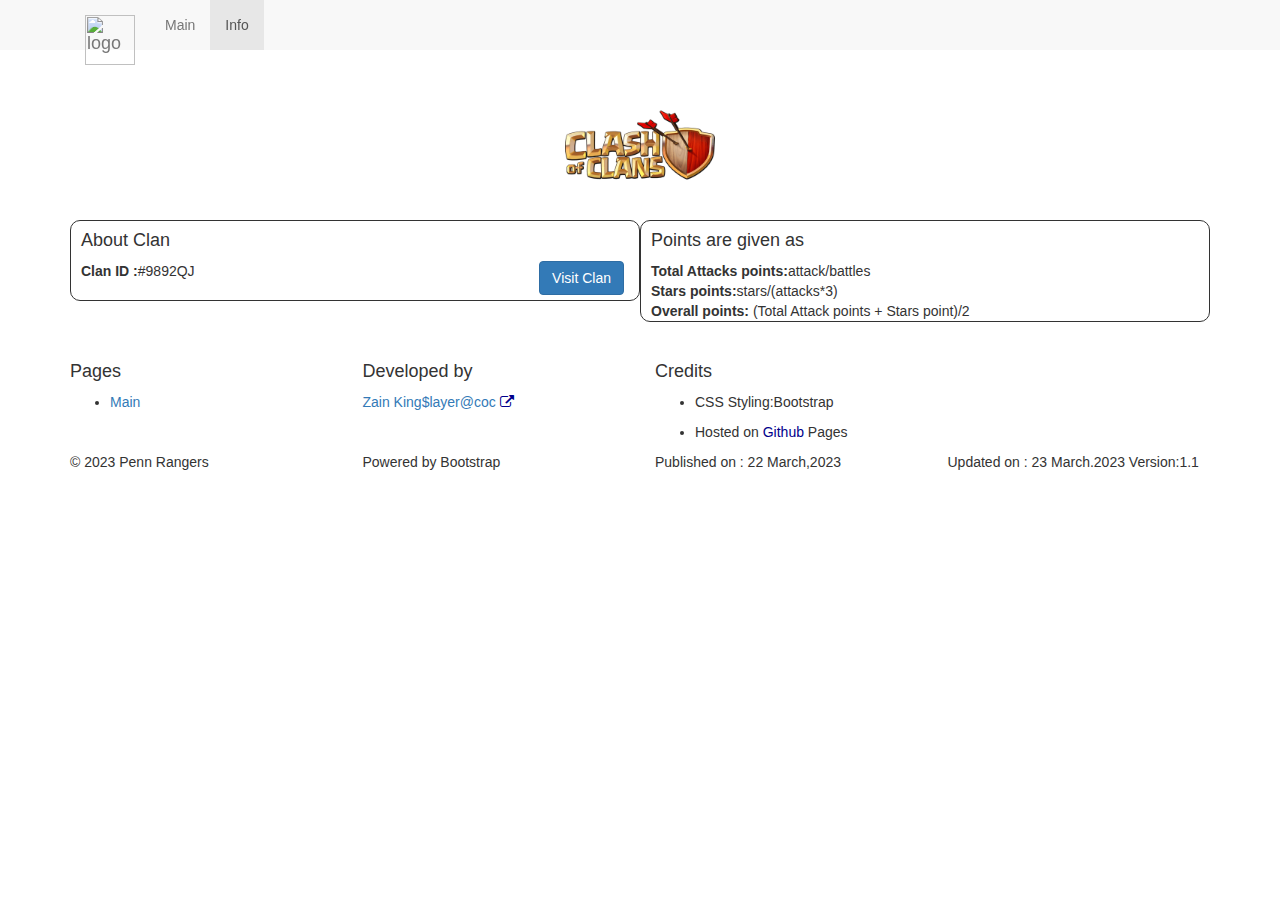
==== info.html @ e57b0d37 "Create info.html" ====
<html>
<head>
    <!-- Google tag (gtag.js) -->
    <title>Penn Rangers CWL</title>
    <link rel="icon" type="image/x-icon" href="ticon.png">
    <meta charset="utf-8">
    <meta name="viewport" content="width=device-width,initial-scale=1">

    <link rel="stylesheet" href="https://maxcdn.bootstrapcdn.com/bootstrap/3.4.0/css/bootstrap.min.css">
    <link rel="stylesheet" href="style.css">
    <link rel="stylesheet" href="https://cdnjs.cloudflare.com/ajax/libs/animate.css/3.7.2/animate.min.css"> 
     
    <!-- jQuery library -->
    <script src="https://ajax.googleapis.com/ajax/libs/jquery/3.4.1/jquery.min.js"></script>
    <link href="https://stackpath.bootstrapcdn.com/font-awesome/4.7.0/css/font-awesome.min.css" rel="stylesheet" integrity="sha384-wvfXpqpZZVQGK6TAh5PVlGOfQNHSoD2xbE+QkPxCAFlNEevoEH3Sl0sibVcOQVnN" crossorigin="anonymous">
    <link rel="stylesheet" href="https://fonts.googleapis.com/css?family=Audiowide|Sofia|Trirong">

</head>
<body>

<nav class="navbar navbar-fixed-top">
    <div class="navbar-default" id="navbar"><!-- navbar start-->
        <div class="container"><!-- container start-->
            <div class="navbar-header">
                <a class="navbar-brand home" href="index.html">
                    <img src="images/logo.png" alt="logo" class="hidden-xs" style="width:50px; height: 50px;"><!-- LOGO-->
                    <img src="images/logo.png" alt="logo" class="visible-xs" style="width:50px; height:50px;">
                </a>


                <button type="button" class="navbar-toggle" data-toggle="collapse" data-target="#navigation">
                    <span class="sr-only">Toggle Navigation</span>
                    <i class="fa fa-align-justify"></i>
                    
                </button>
            </div>
            <div class="navbar-collapse collapse" id="navigation"> <!-- navbar start-->
                <div class="padding-nav"> <!-- padding start-->
                    <ul class="nav navbar-nav navbar-left">
                        <li>
                            <a href="index.html">Main</a>
                        </li>
                        <li class="active">
                            <a href="info.html">Info</a>
                        </li>
                    </ul>
                </div>
            </div>
        </div>
    </div>
</nav>

<div id="info">
    <div class="container" style="margin-top: 70px; margin-bottom: 20px;">
        <center><img src="images/cocimage.png" alt="logo" style="width:150px; height: 150px;"></center>
        <div style="border-style:solid;border-radius: 10px; border-width: 1px; padding-left: 10px; margin-bottom: 10px; padding-bottom: 5px;" class="col-md-6 col-xs-12">
            <h4>About Clan</h4>
            <h5 style="font-weight: bolder; display: inline;">Clan ID :</h5><p style="display: inline;" class="p1">#9892QJ</p>
            <a href="https://link.clashofclans.com/en?action=OpenClanProfile&tag=9892QJ" class="btn btn-primary"
             style="float: right;">Visit Clan</a>
        </div>
        <div style="border-style:solid;border-radius: 10px; border-width: 1px; padding-left: 10px; margin-bottom: 10px;" class="col-md-6 col-xs-12">
            <h4>Points are given as</h4>
        <h5 style="font-weight: bolder; display: inline;">Total Attacks points:</h5><p style="display: inline;" class="p1">attack/battles</p>
        <br/>
        <h5 style="font-weight: bolder; display: inline;">Stars points:</h5><p style="display: inline;" class="p1">stars/(attacks*3)</p> <br/>
        <h5 style="font-weight: bolder; display: inline;">Overall points:</h5><p style="display: inline;" class="p1">
            (Total Attack points + Stars point)/2
        </p>
        </div>
        

    </div>
</div>
    
      
<!-- FOOTER -->
<div id="footer">
    <div class="container">
        <div class="row">
            <div class="col-md-3 col-sm-6">
                <h4>Pages</h4>
                <ul>
                    <li><a href="index.html">Main</a></li>
                </ul>
                <hr class="hidden-md hidden-lg hidden-sm">
            </div>
            <div class="col-md-3 col-sm-6">
                <h4>Developed by</h4>
                <a href="https://mohdzain98.github.io/zain.github.io/index.html" target="_BLANK">Zain King$layer@coc
                 <i class="fa fa-external-link" style="color: darkblue;"></i></a>
                <br>
                <hr class="hidden-md hidden-lg hidden-sm">
            </div>
            <div class="col-md-3 col-sm-6" >
                <h4>Credits</h4>
                <ul>
                    <li><p>CSS Styling:Bootstrap</p></li>
                    <li><p>Hosted on <a href="https://github.com/Codebrokers111/PennRangersCWL" target="_BLANK"
                    style="color: darkblue;"    >Github</a> Pages</p></li>
                </ul>

            </div>
        </div>
        
    </div>
</div>



<div id="copyright">
    <div class="container">
        <div class="row">
        <div class="col-md-3 col-xs-5">
            <p>
                &copy; 2023 Penn Rangers
            </p>
        
            <p class="visible-xs">Powered by Bootstrap
                <br></p>    
        </div>
        <div class="col-md-3">
            <p class="center hidden-xs">
                Powered by Bootstrap
            </p>
        </div>
        <div class="col-md-3 col-xs-6">
            <p>
                Published on : 22 March,2023
            </p>
            <p class="visible-xs">Updated on : 23 March,2023 Version:1.1</p>
        </div>
        <div class="col-md-3 col-xs-6">
            <p class="hidden-xs">
                Updated on : 23 March.2023 Version:1.1

            </p>
            
        </div>
        </div>
    </div>
    
</div>


    <script src="https://maxcdn.bootstrapcdn.com/bootstrap/3.4.0/js/bootstrap.min.js"></script>
</body>
</html>
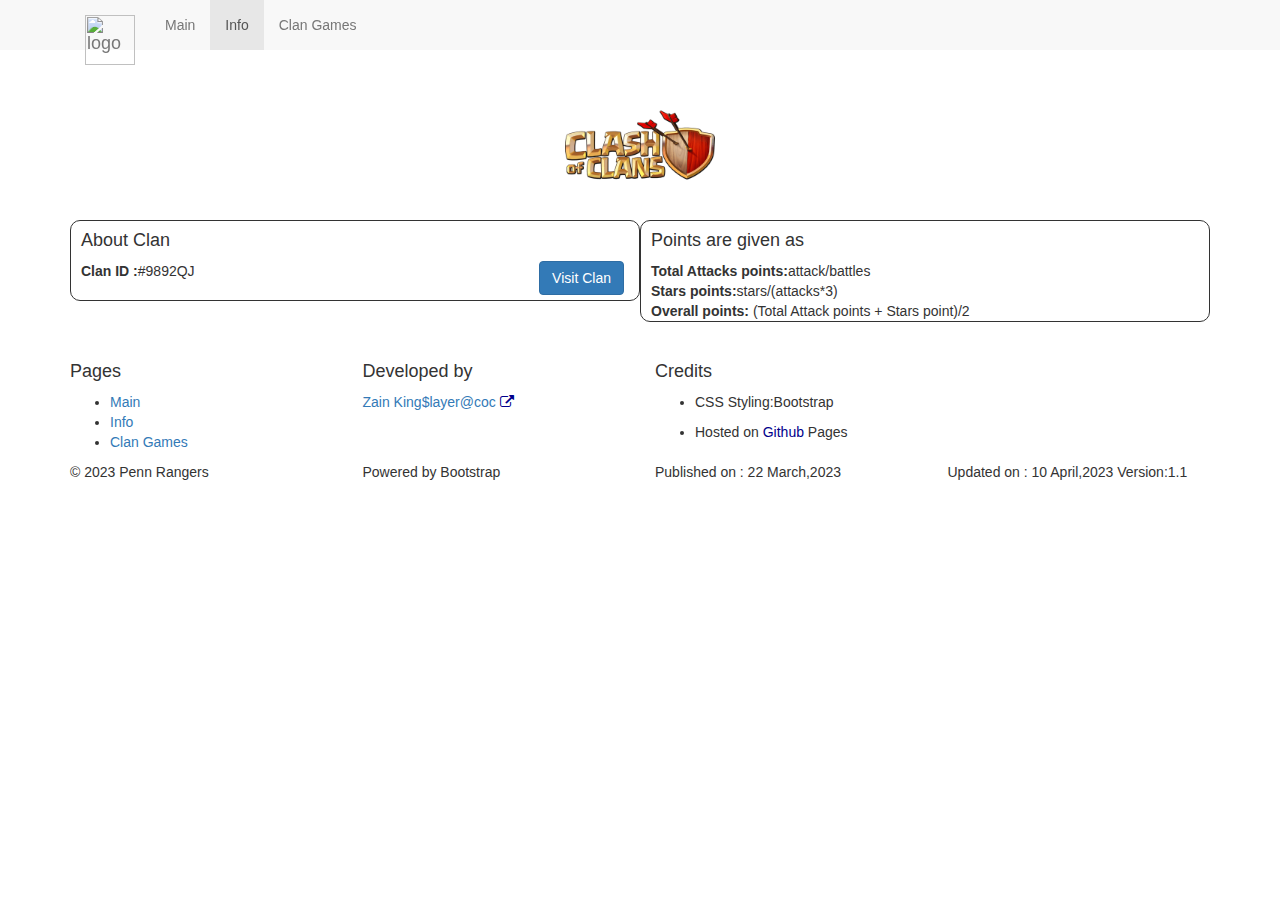
==== commit 13dc8e92: "Update info.html" ====
--- a/info.html
+++ b/info.html
@@ -43,6 +43,7 @@
                         <li class="active">
                             <a href="info.html">Info</a>
                         </li>
+                         <li><a href="clangames.html">Clan Games</a></li>
                     </ul>
                 </div>
             </div>
@@ -52,6 +53,7 @@
 
 <div id="info">
     <div class="container" style="margin-top: 70px; margin-bottom: 20px;">
+        
         <center><img src="images/cocimage.png" alt="logo" style="width:150px; height: 150px;"></center>
         <div style="border-style:solid;border-radius: 10px; border-width: 1px; padding-left: 10px; margin-bottom: 10px; padding-bottom: 5px;" class="col-md-6 col-xs-12">
             <h4>About Clan</h4>
@@ -82,6 +84,8 @@
                 <h4>Pages</h4>
                 <ul>
                     <li><a href="index.html">Main</a></li>
+                    <li><a href="info.html">Info</a></li>
+                     <li><a href="clangames.html">Clan Games</a></li>
                 </ul>
                 <hr class="hidden-md hidden-lg hidden-sm">
             </div>
@@ -128,11 +132,11 @@
             <p>
                 Published on : 22 March,2023
             </p>
-            <p class="visible-xs">Updated on : 23 March,2023 Version:1.1</p>
+            <p class="visible-xs">Updated on : 10 April,2023 Version:1.1</p>
         </div>
         <div class="col-md-3 col-xs-6">
             <p class="hidden-xs">
-                Updated on : 23 March.2023 Version:1.1
+                Updated on : 10 April,2023 Version:1.1
 
             </p>
             
